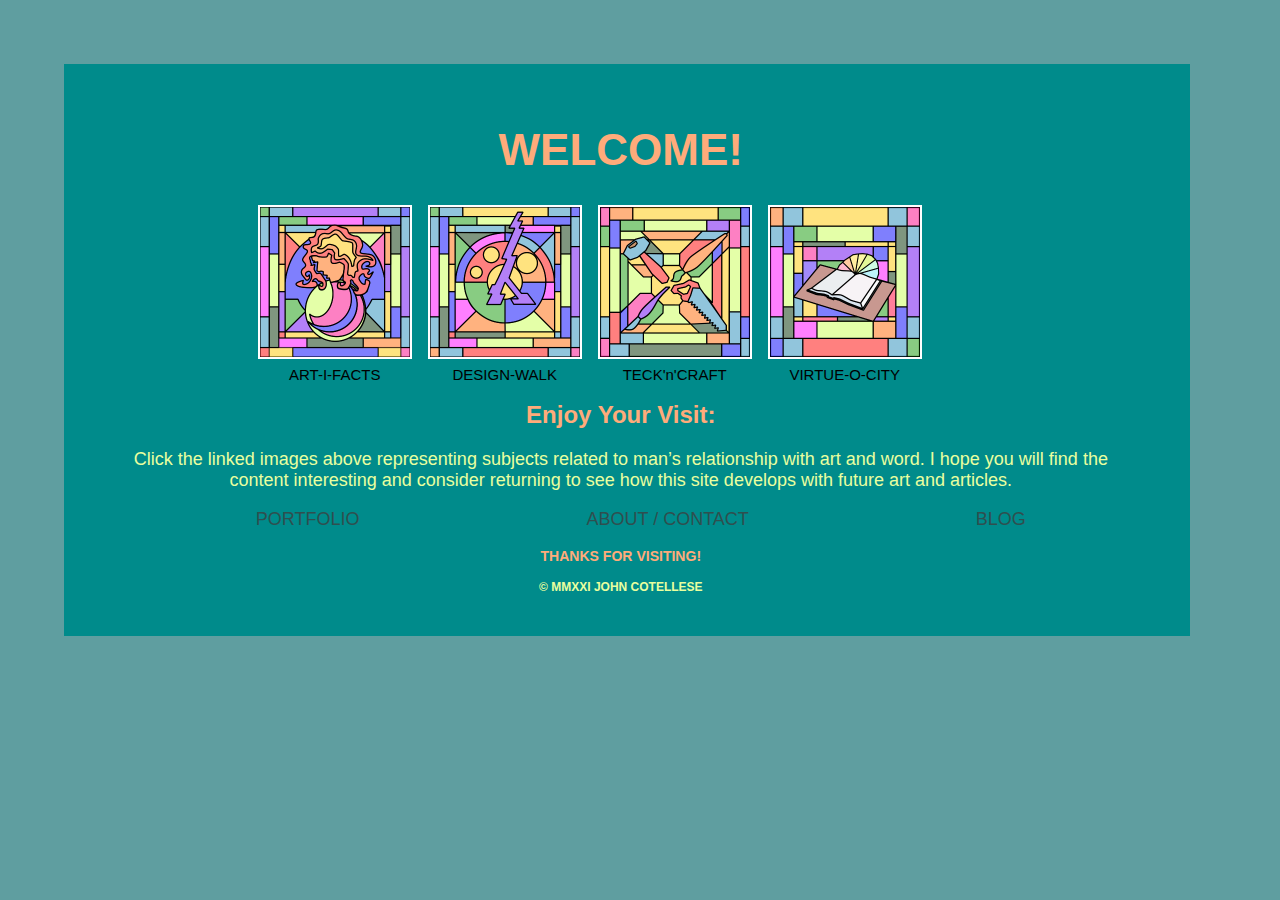
==== index.html @ b15812f1 "My first commit" ====
<!DOCTYPE html>
<html>
    <head>
        <link href="css/adtv-style.css" rel="stylesheet">

    </head>
<body>
    <div class="OS-container"><h1>WELCOME!</h1>
        <div class="IS-container">
            <div class="imgBx-1">
                <a href="lnk-ArtDsgnTecVirt.html#artBeauty">
                <img src="images/Art-Beauty-Stn-Gls-01.png" 
                title="Beauty is ART deep in past, present, but what about future?" alt="Art facts">
                <!--<span class="a-title" >Beauty is ART deep in past, present, but what about future?</span>-->
            </a>
            <br>ART-I-FACTS
            </div>
            <div class="imgBx-2">
                <a href="lnk-ArtDsgnTecVirt.html#artDesign">
                <img src="images/Design-Stn-Gls-01.png" title="Walk the talk in DESIGN..." alt="Art facts">
                <!--<span class="d-title" >Walk the talk in DESIGN...</span>-->
            </a>
            <br>DESIGN-WALK
            </div>
            <div class="imgBx-3">
                <a href="lnk-ArtDsgnTecVirt.html#techCraft">
                <img src="images/HamBrushSawBlade2.png" title="Guess! Technology Crafts etc..." alt="Art facts">
                <!--<span class="tc-title" >Guess! Technology Crafts etc...</span>-->
            </a>
            <br>TECK'n'CRAFT
            </div>
            <div class="imgBx-4">
                <a href="lnk-ArtDsgnTecVirt.html#virtuOcity">
                <img src="images/Bible-Book-StndGlss.png" title="VIRTUE! Oh City and Country..." alt="Art facts">
                <!--<span class="v-title" >VIRTUE! Oh City and Country...</span>-->
            </a>
            <br>VIRTUE-O-CITY
            </div>
        </div>
        <div class="MyMessage">
            <h2>Enjoy Your Visit:</h2><!--<br>-->
            <p class="messageBody">Click the linked images above representing subjects related to 
                man’s relationship with art and word. I hope you will find 
                the content interesting and consider returning to see 
                how this site develops with future art and articles.</p>
        </div>

        <div class="myFooter">
            <ul class="myFtr-ul">
                <a href="lnk-PrtfloAbtBlg.html#portExmpls"><li>PORTFOLIO</li></a>
                <a href="lnk-PrtfloAbtBlg.html#aboutContact"><li>ABOUT / CONTACT</li></a>
                <a href="lnk-PrtfloAbtBlg.html#blgIdyBlg"><li>BLOG</li></a>
            </ul>
            <h3>THANKS FOR VISITING!</h3>
            <h4>&copy; MMXXI JOHN COTELLESE</h4>
        </div>


    </div>
</body>



</html>
---- css/adtv-style.css ----
body { margin: 0; padding: 0; background-color:cadetblue; }

            .OS-container { margin:5% 7% 5% 5%; padding: 3% 4% 2% 3%; background-color:darkcyan; 
                            display: block; align-content: center; justify-content: center; }

            .IS-container { display: flex; flex-wrap: wrap; justify-content: center;
                            width: 94%; height: 94%;}

            h1 { font-size: 44px; color: rgb(255, 171, 122); font-weight: 700; line-height: 36px;
                            font-family:'Trebuchet MS', 'Lucida Sans Unicode', 'Lucida Grande', 'Lucida Sans', Arial, sans-serif;
                            text-align: center; font-stretch: extra-expanded; }

            .IS-container div { text-align: center; line-height: 13px; font-size: 15px; display: block;
                            font-family:'Trebuchet MS', 'Lucida Sans Unicode', 'Lucida Grande', 'Lucida Sans', Arial, sans-serif; }

            .IS-container div img { width: 150px; height: 150px; margin: 8px; padding: 2px;
                            background-color: white; margin-right: 8px; z-index: 1; transition: all .6s ease-out; }

            .IS-container div a:hover img { transform: rotate( 3deg); }

            .a-title { visibility: hidden; width: 110px; height: 60px; background-color: lightgreen; color: darkred;
                            position: absolute; text-align: left; border-radius: 3px; z-index: 2; top: 40%; left: 50%;
                            padding: 3px; border-color: rgb(255, 171, 122); font-size: 10px; opacity: .8; }

            .imgBx-1 a:hover .a-title { visibility: visible; }

            .d-title { visibility: hidden; width: 110px; height: 60px; background-color: lightgreen; color: darkred;
                            position: absolute; text-align: left; border-radius: 3px; z-index: 2; top: 40%; right: 50%;
                            padding: 3px; border-color: rgb(255, 171, 122); font-size: 10px; opacity: .8; }

            .imgBx-2 a:hover .d-title { visibility: visible; }

            .tc-title { visibility: hidden; width: 110px; height: 60px; background-color: lightgreen; color: darkred;
                            position: absolute; text-align: left; border-radius: 3px; z-index: 2; top: 60%; left: 50%;
                            padding: 3px; border-color: rgb(255, 171, 122); font-size: 10px; opacity: .8; }

            .imgBx-3 a:hover .tc-title { visibility: visible; }

            .v-title { visibility: hidden; width: 110px; height: 60px; background-color: lightgreen; color: darkred;
                            position: absolute; text-align: left; border-radius: 3px; z-index: 2; top: 60%; right: 50%;
                            padding: 3px; border-color: rgb(255, 171, 122); font-size: 10px; opacity: .8; }

            .imgBx-4 a:hover .v-title { visibility: visible; }

            .MyMessage { display: block; justify-content: space-around; font-size: medium;
                font-family:'Trebuchet MS', 'Lucida Sans Unicode', 'Lucida Grande', 'Lucida Sans', Arial, sans-serif; }

            .MyMessage h2 { font-family:'Trebuchet MS', 'Lucida Sans Unicode', 'Lucida Grande', 'Lucida Sans', Arial, sans-serif;
                font-size: x-large; color:rgb(255, 171, 122); font-weight: 600;  text-align: center;}

            .messageBody { display: flex; color: rgb(233, 255, 159); text-align: center;
                justify-content: space-around; font-size: large; width: minmax(300px, 500px); }

            .myFtr-ul { display: flex; justify-content: space-around; font-size: 18px;
            list-style: none; font-stretch: condensed; color: darkslategrey;
            font-family:'Trebuchet MS', 'Lucida Sans Unicode', 'Lucida Grande', 'Lucida Sans', Arial, sans-serif;
            transition: all .3s ease-out;}

            .myFtr-ul a { text-decoration: none; color: darkslategrey; }

            .myFtr-ul a:hover li { transform: rotate(-4deg); color: cadetblue; }

            .myFooter h3 { color:rgb(255, 171, 122) }

            .myFooter { color: rgb(233, 255, 159); font-size: 12px; text-align: center;
                font-family:'Trebuchet MS', 'Lucida Sans Unicode', 'Lucida Grande', 'Lucida Sans', Arial, sans-serif;}
            br {line-height: 10px;}
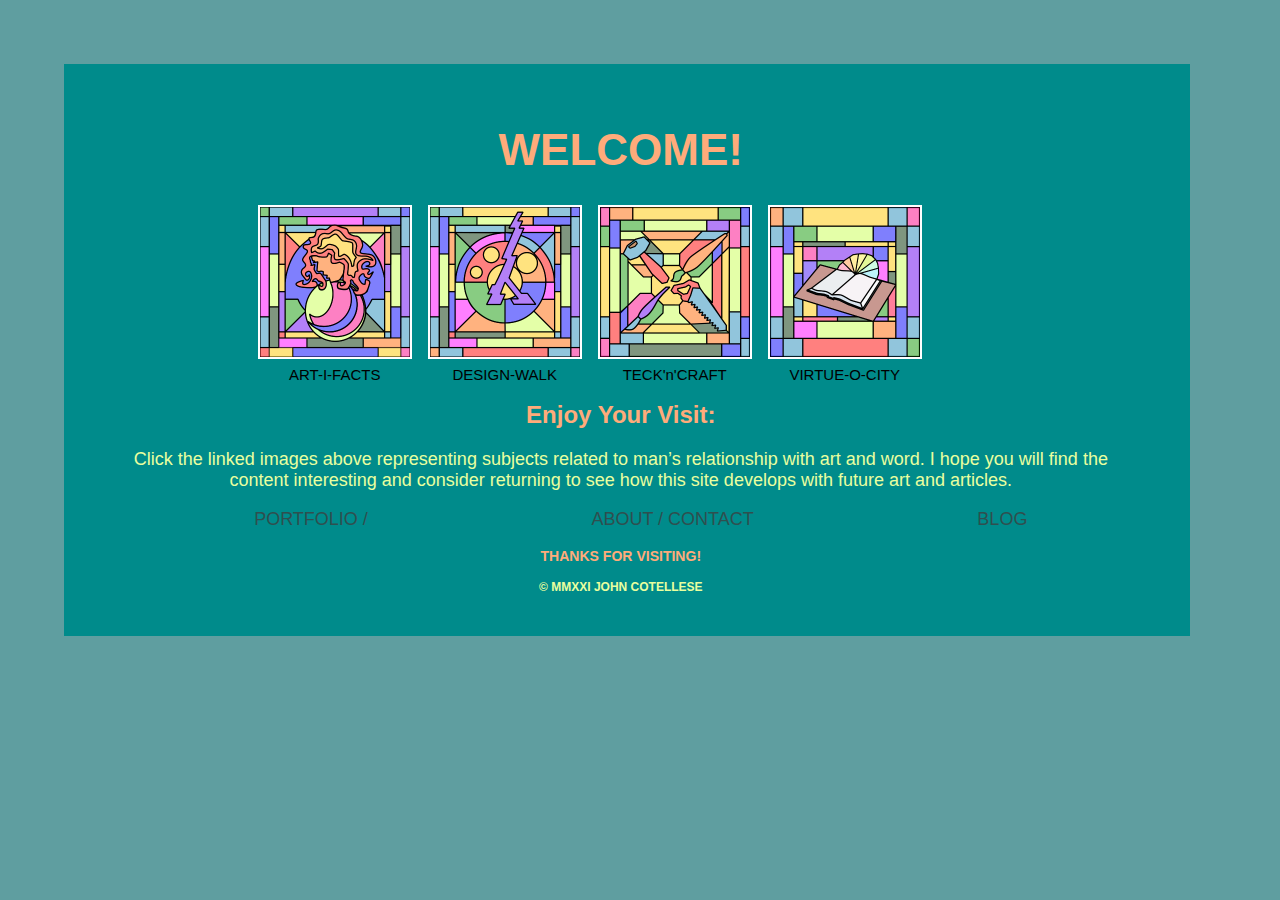
==== commit d7051127: "Winter Changes" ====
--- a/index.html
+++ b/index.html
@@ -47,7 +47,7 @@
 
         <div class="myFooter">
             <ul class="myFtr-ul">
-                <a href="lnk-PrtfloAbtBlg.html#portExmpls"><li>PORTFOLIO</li></a>
+                <a href="lnk-PrtfloAbtBlg.html#portExmpls"><li>PORTFOLIO / </li></a>
                 <a href="lnk-PrtfloAbtBlg.html#aboutContact"><li>ABOUT / CONTACT</li></a>
                 <a href="lnk-PrtfloAbtBlg.html#blgIdyBlg"><li>BLOG</li></a>
             </ul>
